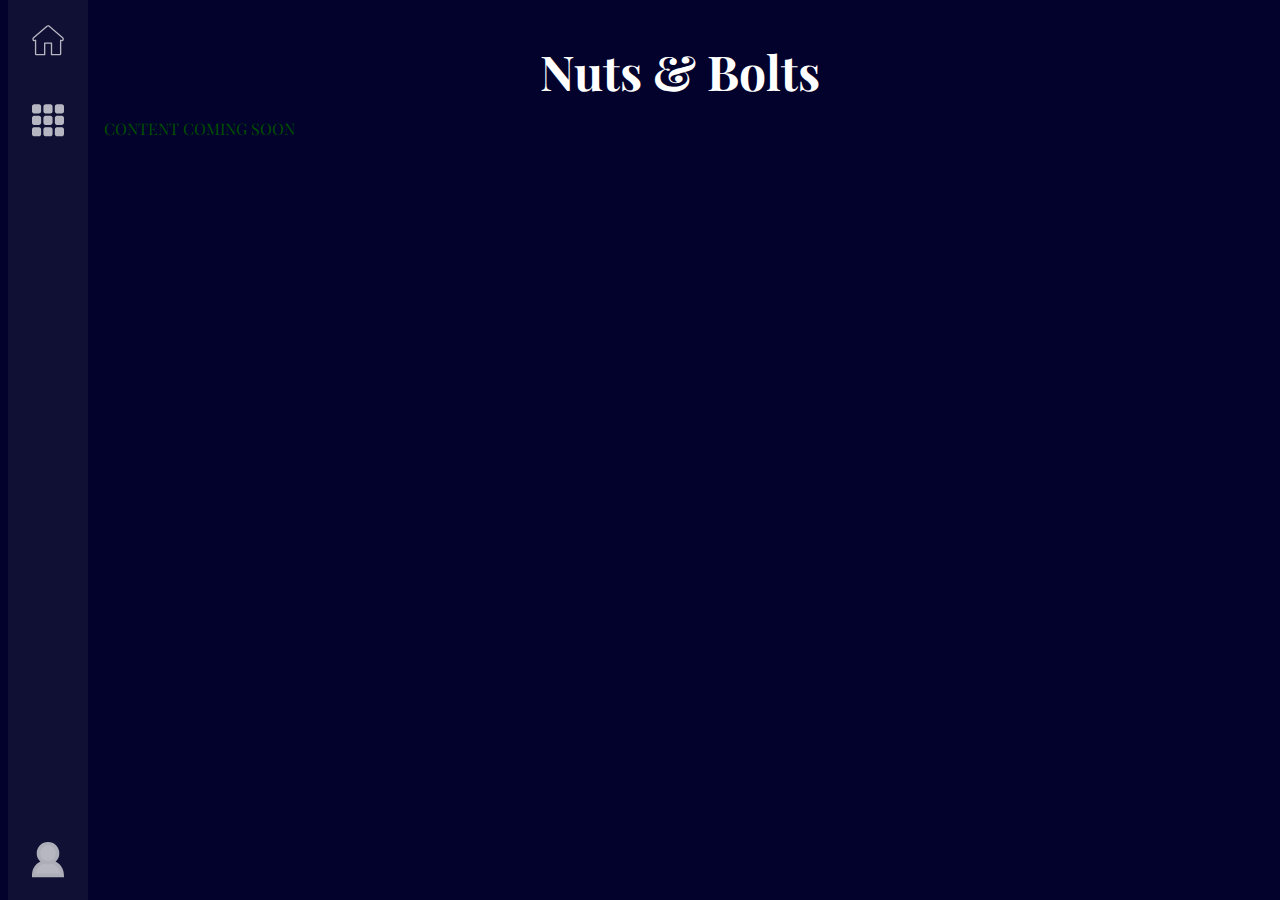
==== index.html @ f2d445ae "V1.0.0" ====
<!DOCTYPE html>

<html>
	<head>
		<title>
			Nuts & Bolts
		</title>

		<meta name="viewport" content="width=device-width, initial-scale=1">

		<link rel="stylesheet" type="text/css" href="style.css">

		<link href="https://fonts.googleapis.com/css2?family=Playfair+Display&display=swap" rel="stylesheet">
	</head>

	<body>
		<nav class="navbar">
			<ul class="navbar-nav">
				<li class="nav-item">
					<a href="index.html" class="nav-link">
						<span class="link-text">Home</span>
						<svg version="1.1" id="home" xmlns="http://www.w3.org/2000/svg" xmlns:xlink="http://www.w3.org/1999/xlink" x="0px" y="0px" width="212px" height="206.25px" viewBox="394.5 418.584 212 206.25" enable-background="new 394.5 418.584 212 206.25" xml:space="preserve">	
						<g fill="rgb(255, 255, 255)">
							<path d="M600.116,503.301l-88.955-77.062c-0.298-0.254-0.656-0.472-1.059-0.639c-5.693-4.32-13.557-4.119-19.049,0.639 l-88.956,77.053c-6.376,5.519-7.181,15.313-1.784,21.839c3.411,4.128,9.069,4.075,13.408,3.2v82.834 c0,6.253,5.02,11.344,11.195,11.344h53.586c2.414,0,4.374-1.96,4.374-4.373v-72.242h36.471v72.242c0,2.413,1.959,4.373,4.372,4.373 h53.587c6.175,0,11.195-5.091,11.195-11.344v-82.834c4.355,0.857,9.996,0.919,13.407-3.2 C607.297,518.606,606.492,508.802,600.116,503.301z M595.166,519.551c-0.9,1.058-5.563,0.48-9.288-1.146 c-1.355-0.595-2.93-0.454-4.146,0.351c-1.233,0.805-1.985,2.187-1.985,3.655v88.746c0,1.435-1.103,2.598-2.449,2.598h-49.214 v-72.242c0-2.414-1.959-4.373-4.373-4.373h-45.217c-2.414,0-4.373,1.959-4.373,4.373v72.242h-49.214 c-1.347,0-2.449-1.163-2.449-2.598V522.41c0-1.478-0.744-2.859-1.985-3.664c-1.233-0.796-2.799-0.919-4.155-0.342 c-3.306,1.461-8.334,2.283-9.279,1.138c-2.388-2.887-2.046-7.207,0.77-9.647l88.956-77.061c2.432-2.099,5.956-2.099,8.388,0 c0.314,0.28,0.674,0.507,1.05,0.674l88.186,76.405C597.213,512.344,597.553,516.664,595.166,519.551L595.166,519.551z"/>
						</g>
						</svg>
					</a>
				</li>

				<li class="nav-item">
					<a href="library.html" class="nav-link">
					  <span class="link-text">Library</span>
					  	<svg version="1.0" xmlns="http://www.w3.org/2000/svg" width="980.000000pt" height="980.000000pt" viewBox="0 0 980.000000 980.000000" preserveAspectRatio="xMidYMid meet">
							
							<g transform="translate(0.000000,980.000000) scale(0.100000,-0.100000)" fill="#ffffff" stroke="none">

								<path d="M555 9784 c-40 -7 -111 -34 -165 -60 -79 -39 -110 -62 -181 -133 -71 -71 -94 -102 -133 -181 -77 -157 -76 -145 -76 -1010 0 -865 -1 -853 76 -1010 39 -79 62 -110 133 -181 72 -72 102 -94 181 -132 160 -78 145 -77 1010 -77 818 0 843 1 965 53 154 65 286 189 359 339 77 158 76 144 76 1008 0 864 1 850 -76 1008 -96 196 -279 337 -491 378 -107 20 -1573 19 -1678 -2z"/>
								<path d="M4055 9784 c-40 -7 -111 -34 -165 -60 -79 -39 -110 -62 -181 -133 -71 -71 -94 -102 -133 -181 -77 -157 -76 -145 -76 -1010 0 -865 -1 -853 76 -1010 39 -79 62 -110 133 -181 72 -72 102 -94 181 -132 160 -78 145 -77 1010 -77 818 0 843 1 965 53 154 65 286 189 359 339 77 158 76 144 76 1008 0 864 1 850 -76 1008 -96 196 -279 337 -491 378 -107 20 -1573 19 -1678 -2z"/>
								<path d="M7555 9784 c-40 -7 -111 -34 -165 -60 -79 -39 -110 -62 -181 -133 -71 -71 -94 -102 -133 -181 -77 -157 -76 -145 -76 -1010 0 -865 -1 -853 76 -1010 39 -79 62 -110 133 -181 72 -72 102 -94 181 -132 160 -78 145 -77 1010 -77 818 0 843 1 965 53 154 65 286 189 359 339 77 158 76 144 76 1008 0 864 1 850 -76 1008 -96 196 -279 337 -491 378 -107 20 -1573 19 -1678 -2z"/>
								<path d="M555 6284 c-40 -7 -111 -34 -165 -60 -79 -39 -110 -62 -181 -133 -71 -71 -94 -102 -133 -181 -77 -157 -76 -145 -76 -1010 0 -865 -1 -853 76 -1010 39 -79 62 -110 133 -181 72 -72 102 -94 181 -132 160 -78 145 -77 1010 -77 818 0 843 1 965 53 154 65 286 189 359 339 77 158 76 144 76 1008 0 864 1 850 -76 1008 -96 196 -279 337 -491 378 -107 20 -1573 19 -1678 -2z"/>								
								<path d="M4055 6284 c-40 -7 -111 -34 -165 -60 -79 -39 -110 -62 -181 -133 -71 -71 -94 -102 -133 -181 -77 -157 -76 -145 -76 -1010 0 -865 -1 -853 76 -1010 39 -79 62 -110 133 -181 72 -72 102 -94 181 -132 160 -78 145 -77 1010 -77 818 0 843 1 965 53 154 65 286 189 359 339 77 158 76 144 76 1008 0 864 1 850 -76 1008 -96 196 -279 337 -491 378 -107 20 -1573 19 -1678 -2z"/>
								<path d="M7555 6284 c-40 -7 -111 -34 -165 -60 -79 -39 -110 -62 -181 -133 -71 -71 -94 -102 -133 -181 -77 -157 -76 -145 -76 -1010 0 -865 -1 -853 76 -1010 39 -79 62 -110 133 -181 72 -72 102 -94 181 -132 160 -78 145 -77 1010 -77 818 0 843 1 965 53 154 65 286 189 359 339 77 158 76 144 76 1008 0 864 1 850 -76 1008 -96 196 -279 337 -491 378 -107 20 -1573 19 -1678 -2z"/>
								<path d="M555 2784 c-40 -7 -111 -34 -165 -60 -79 -39 -110 -62 -181 -133 -71 -71 -94 -102 -133 -181 -77 -157 -76 -145 -76 -1010 0 -865 -1 -853 76 -1010 39 -79 62 -110 133 -181 72 -72 102 -94 181 -132 160 -78 145 -77 1010 -77 818 0 843 1 965 53 154 65 286 189 359 339 77 158 76 144 76 1008 0 864 1 850 -76 1008 -96 196 -279 337 -491 378 -107 20 -1573 19 -1678 -2z"/>
								<path d="M4055 2784 c-40 -7 -111 -34 -165 -60 -79 -39 -110 -62 -181 -133 -71 -71 -94 -102 -133 -181 -77 -157 -76 -145 -76 -1010 0 -865 -1 -853 76 -1010 39 -79 62 -110 133 -181 72 -72 102 -94 181 -132 160 -78 145 -77 1010 -77 818 0 843 1 965 53 154 65 286 189 359 339 77 158 76 144 76 1008 0 864 1 850 -76 1008 -96 196 -279 337 -491 378 -107 20 -1573 19 -1678 -2z"/>
								<path d="M7555 2784 c-40 -7 -111 -34 -165 -60 -79 -39 -110 -62 -181 -133 -71 -71 -94 -102 -133 -181 -77 -157 -76 -145 -76 -1010 0 -865 -1 -853 76 -1010 39 -79 62 -110 133 -181 72 -72 102 -94 181 -132 160 -78 145 -77 1010 -77 818 0 843 1 965 53 154 65 286 189 359 339 77 158 76 144 76 1008 0 864 1 850 -76 1008 -96 196 -279 337 -491 378 -107 20 -1573 19 -1678 -2z"/>
							</g>
						</svg>
					</a>
				</li>

				<li class="nav-item">
					<a href="about.html" class="nav-link">
					  <span class="link-text">About</span>
					  	<svg xmlns:inkscape="http://www.inkscape.org/namespaces/inkscape" xmlns:rdf="http://www.w3.org/1999/02/22-rdf-syntax-ns#" xmlns="http://www.w3.org/2000/svg" xmlns:xlink="http://www.w3.org/1999/xlink" xmlns:ns1="http://sozi.baierouge.fr" xmlns:cc="http://creativecommons.org/ns#" xmlns:dc="http://purl.org/dc/elements/1.1/" xmlns:sodipodi="http://sodipodi.sourceforge.net/DTD/sodipodi-0.dtd" id="svg3437" sodipodi:docname="avatar.svg" viewBox="0 0 549.62 605.05" version="1.1" inkscape:version="0.48.4 r9939">
  							<sodipodi:namedview id="base" bordercolor="#666666" inkscape:pageshadow="2" inkscape:window-y="25" fit-margin-left="0" pagecolor="#ffffff" fit-margin-top="0" inkscape:window-maximized="0" inkscape:zoom="0.74228792" inkscape:window-x="0" inkscape:window-height="991" showgrid="false" borderopacity="1.0" inkscape:current-layer="layer1" inkscape:cx="297.14286" inkscape:cy="220.23377" fit-margin-right="0" fit-margin-bottom="0" inkscape:window-width="1898" inkscape:pageopacity="0.0" inkscape:document-units="px"/>
								<g id="layer1" inkscape:label="Layer 1" inkscape:groupmode="layer" transform="translate(-91.414 -149.93)">
							    	<g id="g3199" style="stroke:#ffffff" transform="matrix(11.705 0 0 11.705 -1944.4 1569.9)">
      									<path id="path4693" style="stroke:#f2f2f2;stroke-width:1.3707;fill:#ffffff" transform="matrix(3.8528 0 0 -3.8528 -3551.4 48.489)" d="m978.4 31.352c0 2.9887-2.4228 5.4115-5.4115 5.4115s-5.4115-2.4228-5.4115-5.4115h5.4115z" />
							    		<path id="path4695" style="stroke:#f2f2f2;stroke-width:2.05;fill:#ffffff" transform="matrix(2.5762 0 0 2.5762 -2309.2 -185.48)" d="m978.4 31.352c0 2.9887-2.4228 5.4115-5.4115 5.4115s-5.4115-2.4228-5.4115-5.4115 2.4228-5.4115 5.4115-5.4115 5.4115 2.4228 5.4115 5.4115z" />
    								</g>
								</g>
						</svg>
					</a>
				</li>
			</ul>
		</nav>

		<main>
			<h1 class="glow">
				Nuts & Bolts
			</h1>
			
			<font color="rgb(255, 255, 255)">
				CONTENT COMING SOON
			</font>
		</main>
	</body>
</html>
---- style.css ----
:root {
	font-size: 16px;
	font-family: 'Playfair Display';
	background-color: #02022c;
	margin: 0;
	padding: 0;
	--transition-speed: 600ms;
  }

body::-webkit-scrollbar {
	width: 0.25rem;
  }
  
body::-webkit-scrollbar-track {
	background: #1e1e24;
  }
  
body::-webkit-scrollbar-thumb {
	background: #6649b8;
  }

main {
	margin-left: 5rem;
	padding: 1rem;
  }
  
.navbar {
	position: fixed;
	background-color: rgb(16, 16, 53); 
	width: 5rem;
	height: 100vh;
	transition: width 600ms ease;
  }
  
.navbar-nav {
	list-style: none;
	padding: 0;
	margin: 0;
	display: flex;
	flex-direction: column;
	align-items: center;
	height: 100%;
  }
  
.nav-item {
	width: 100%;
  }
  
.nav-item:last-child {
	margin-top: auto;
  }
  
.navbar:hover {
	width: 16rem;
	align-items: flex-end;
  }

.nav-link {
	display: flex;
	align-items: center;
	height: 5rem;
	color: #adadad;
	text-decoration: none;
	filter: grayscale(100%) opacity(0.7);
	transition: var(--transition-speed);
  }
  
.nav-link:hover {
	filter: grayscale(20%) opacity(20);
	background: rgb(30, 30, 100);
	color: rgb(197, 197, 197);
  }
  
.link-text {
	display: none;
	margin-left: 1rem;
	position: sticky;
	transition: ease;
  }
  
.nav-link svg {
	width: 2rem;
	min-width: 2rem;
	margin: 0 1.5rem;
  }
  
.fa-primary {
	color: #ff7eee;
  }
  
.fa-secondary {
	color: #df49a6;
  }
  
.fa-primary,
.fa-secondary {
	transition: ease;
  }

.logo {
	font-weight: bold;
	text-transform: uppercase;
	margin-bottom: 1rem;
	text-align: center;
	color: rgb(255, 255, 255);
	background: var(--bg-secondary);
	font-size: 1.5rem;
	text-transform: uppercase;
	letter-spacing: 0.3ch;
	width: 100%;
  }
  
.logo svg {
	transform: rotate(360deg);
	transition: ease;
  }
  
.logo-text
  {
	display: inline;
	position: absolute;
	left: -999px;
	transition: ease;
  }
  
.navbar:hover .logo svg {
	transform: rotate(-180deg);
  }

@media only screen and (max-width: 600px) {

	.navbar {
	  bottom: 0;
	  width: 100vw;
	  height: 5rem;
	}
  
.logo {
	  display: none;
	}
  
.navbar-nav {
	  flex-direction: row;
	}
  
.nav-link {
	  justify-content: center;
	}
  
main {
	  margin: 0;
	}
  }
  
@media only screen and (min-width: 600px) {

	.navbar {
	  top: 0;
	  width: 5rem;
	  height: 100vh;
	}
  
  
.navbar:hover .link-text {
	  display: inline;
	}
  
.navbar:hover .logo svg
	{
	  margin-left: 11rem;
	}
  
.navbar:hover .logo-text
	{
	  left: 0px;
	}
}

.glow {
	font-size: 48px;
	color: #fff;
	margin: 15px 15px;
	text-align: center;
	-webkit-animation: glow 1s ease-in-out infinite alternate;
	-moz-animation: glow 1s ease-in-out infinite alternate;
	animation: glow 1s ease-in-out infinite alternate;
  }
  
@keyframes glow {
	from {
	  text-shadow: 0 0 10px rgb(197, 197, 197), 0 0 20px #fff, 0 0 30px #04a3ca, 0 0 40px #04a3ca, 0 0 50px #04a3ca, 0 0 60px #04a3ca, 0 0 70px #04a3ca;
	}
	
	to {
	  text-shadow: 0 0 20px rgb(197, 197, 197), 0 0 30px #1433bd, 0 0 40px #1433bd, 0 0 50px #1433bd, 0 0 60px #1433bd, 0 0 70px #1433bd, 0 0 80px #1433bd;
	}
  }

.photo-grid {
	display: grid;
	gap: 1rem;
  
	grid-template-columns: repeat(auto-fit, minmax(240px, 1fr));
	grid-auto-rows: 240px;
  }
  
  /* Medium screens */
@media screen and (min-width: 600px) {
	.card-tall {
	  grid-row: span 2 / auto;
	  width: 25%;
	  height: 25%;
	}
  
	.card-wide {
	  grid-column: span 2 / auto;
	  width: 25%;
	  height: 25%;
	}
  }
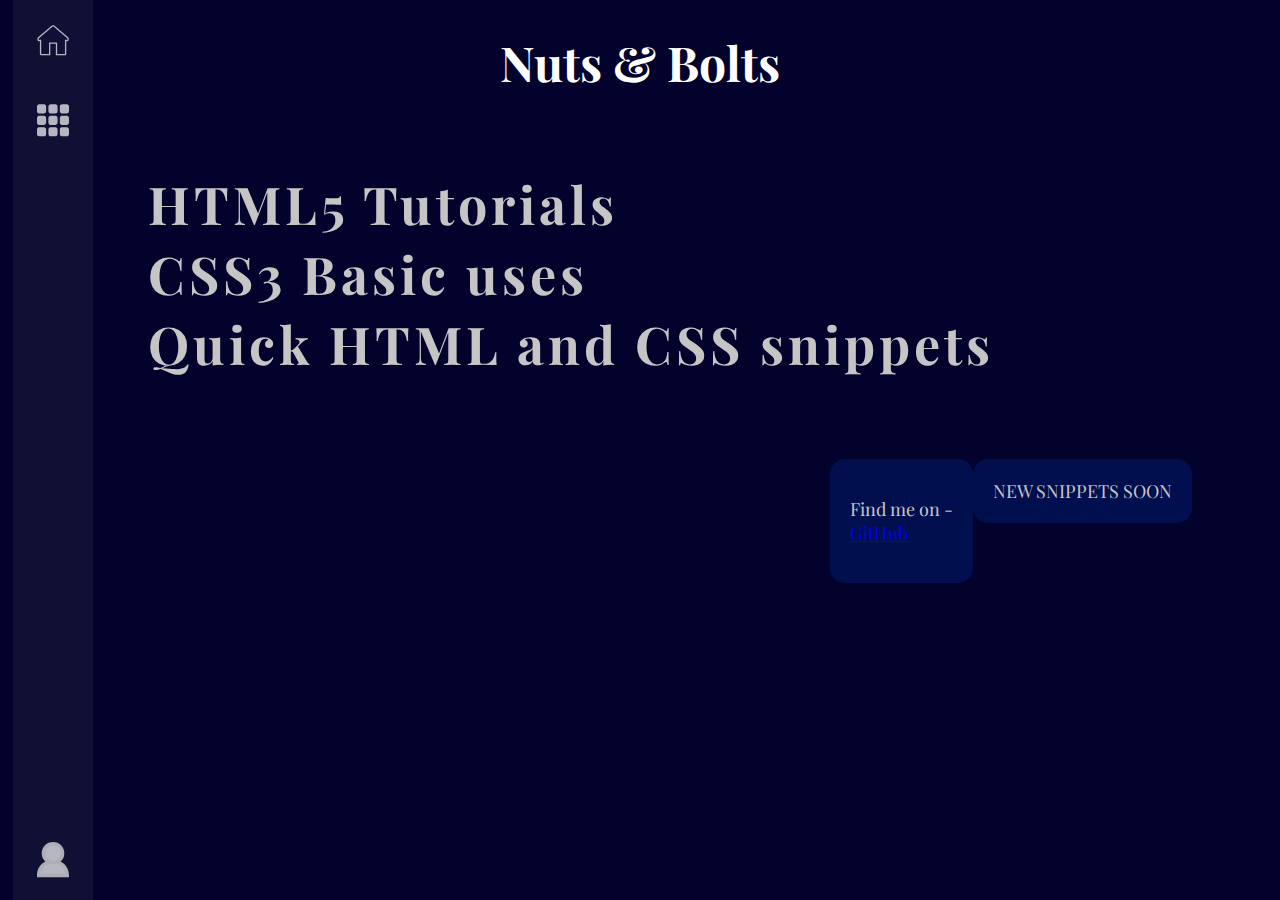
==== commit dffc211e: "V1.1.1" ====
--- a/index.html
+++ b/index.html
@@ -69,10 +69,33 @@
 			<h1 class="glow">
 				Nuts & Bolts
 			</h1>
+
+			<section>
+				HTML5 Tutorials
+
+				<br>
+				CSS3 Basic uses
+
+				<br>
+				Quick HTML and CSS snippets
+			</section>
 			
-			<font color="rgb(255, 255, 255)">
-				CONTENT COMING SOON
-			</font>
+			<aside>
+				NEW SNIPPETS SOON
+			</aside>
+
+			<aside>
+				<p>
+					Find me on -
+
+					<br>
+					<a href="https://github.com/AnimishY">
+						GitHub
+					</a>
+				</p>
+
+				
+			</aside>
 		</main>
 	</body>
 </html>--- a/style.css
+++ b/style.css
@@ -2,8 +2,8 @@
 	font-size: 16px;
 	font-family: 'Playfair Display';
 	background-color: #02022c;
-	margin: 0;
-	padding: 0;
+	margin-top: 10px;
+	padding: 5px;
 	--transition-speed: 600ms;
   }
 
@@ -20,16 +20,21 @@
   }
 
 main {
-	margin-left: 5rem;
-	padding: 1rem;
+	margin: 15px 75px;
+	font-size: large;
+	color: rgb(197, 197, 197);
   }
   
 .navbar {
-	position: fixed;
+	position: absolute;
+	margin-left: 0px;
+	margin-top: 0px;
 	background-color: rgb(16, 16, 53); 
 	width: 5rem;
 	height: 100vh;
 	transition: width 600ms ease;
+	justify-content: center;
+	align-items: center;
   }
   
 .navbar-nav {
@@ -115,8 +120,7 @@
 	transition: ease;
   }
   
-.logo-text
-  {
+.logo-text {
 	display: inline;
 	position: absolute;
 	left: -999px;
@@ -126,55 +130,6 @@
 .navbar:hover .logo svg {
 	transform: rotate(-180deg);
   }
-
-@media only screen and (max-width: 600px) {
-
-	.navbar {
-	  bottom: 0;
-	  width: 100vw;
-	  height: 5rem;
-	}
-  
-.logo {
-	  display: none;
-	}
-  
-.navbar-nav {
-	  flex-direction: row;
-	}
-  
-.nav-link {
-	  justify-content: center;
-	}
-  
-main {
-	  margin: 0;
-	}
-  }
-  
-@media only screen and (min-width: 600px) {
-
-	.navbar {
-	  top: 0;
-	  width: 5rem;
-	  height: 100vh;
-	}
-  
-  
-.navbar:hover .link-text {
-	  display: inline;
-	}
-  
-.navbar:hover .logo svg
-	{
-	  margin-left: 11rem;
-	}
-  
-.navbar:hover .logo-text
-	{
-	  left: 0px;
-	}
-}
 
 .glow {
 	font-size: 48px;
@@ -185,6 +140,104 @@
 	-moz-animation: glow 1s ease-in-out infinite alternate;
 	animation: glow 1s ease-in-out infinite alternate;
   }
+
+
+section{
+	padding: 10px;
+	font-weight: bolder;
+	font-size: 52px;
+	line-height: 70px;
+	letter-spacing: 4px;
+}
+
+aside{
+	margin-top: 50px;
+	border-radius: 15px;
+	border-width: 20px;
+	border-style: ;
+	border-color: rgb(255, 255, 255);
+	background-color: #010f4e;
+}
+
+.photo-grid {
+	display: grid;
+	gap: 1rem;
+  
+	grid-template-columns: repeat(auto-fit, minmax(240px, 1fr));
+	grid-auto-rows: 240px;
+  }
+
+@media only screen and (max-width: 600px) {
+
+	.navbar {
+	  bottom: 0;
+	  width: 100vw;
+	  height: 5rem;
+	}
+  
+.logo {
+	  display: none;
+	}
+  
+.navbar-nav {
+	  flex-direction: row;
+	}
+  
+.nav-link {
+	  justify-content: center;
+	}
+  }
+
+  
+@media only screen and (min-width: 600px) {
+
+	.navbar {
+	  top: 0;
+	  width: 5rem;
+	  height: 100vh;
+	}
+
+	section{
+		float: left;
+		margin: 50px;
+	}
+	
+	aside{
+		float: right;
+		width: auto;
+		margin-top: 20px;
+		border-radius: 15px;
+		border: 10px;
+		border-color: rgb(3, 0, 167);
+		background-color: #010f4e;
+		padding: 20px 20px;
+	}
+  
+  
+	.navbar:hover .link-text {
+	  display: inline;
+		}
+  
+	.navbar:hover .logo svg {
+		margin-left: 11rem;
+	}
+  
+	.navbar:hover .logo-text {
+		left: 0px;
+	}
+
+	.card-tall {
+		grid-row: span 2 / auto;
+		width: 25%;
+		height: 25%;
+	  }
+	
+	  .card-wide {
+		grid-column: span 2 / auto;
+		width: 25%;
+		height: 25%;
+	  }
+}
   
 @keyframes glow {
 	from {
@@ -196,25 +249,3 @@
 	}
   }
 
-.photo-grid {
-	display: grid;
-	gap: 1rem;
-  
-	grid-template-columns: repeat(auto-fit, minmax(240px, 1fr));
-	grid-auto-rows: 240px;
-  }
-  
-  /* Medium screens */
-@media screen and (min-width: 600px) {
-	.card-tall {
-	  grid-row: span 2 / auto;
-	  width: 25%;
-	  height: 25%;
-	}
-  
-	.card-wide {
-	  grid-column: span 2 / auto;
-	  width: 25%;
-	  height: 25%;
-	}
-  }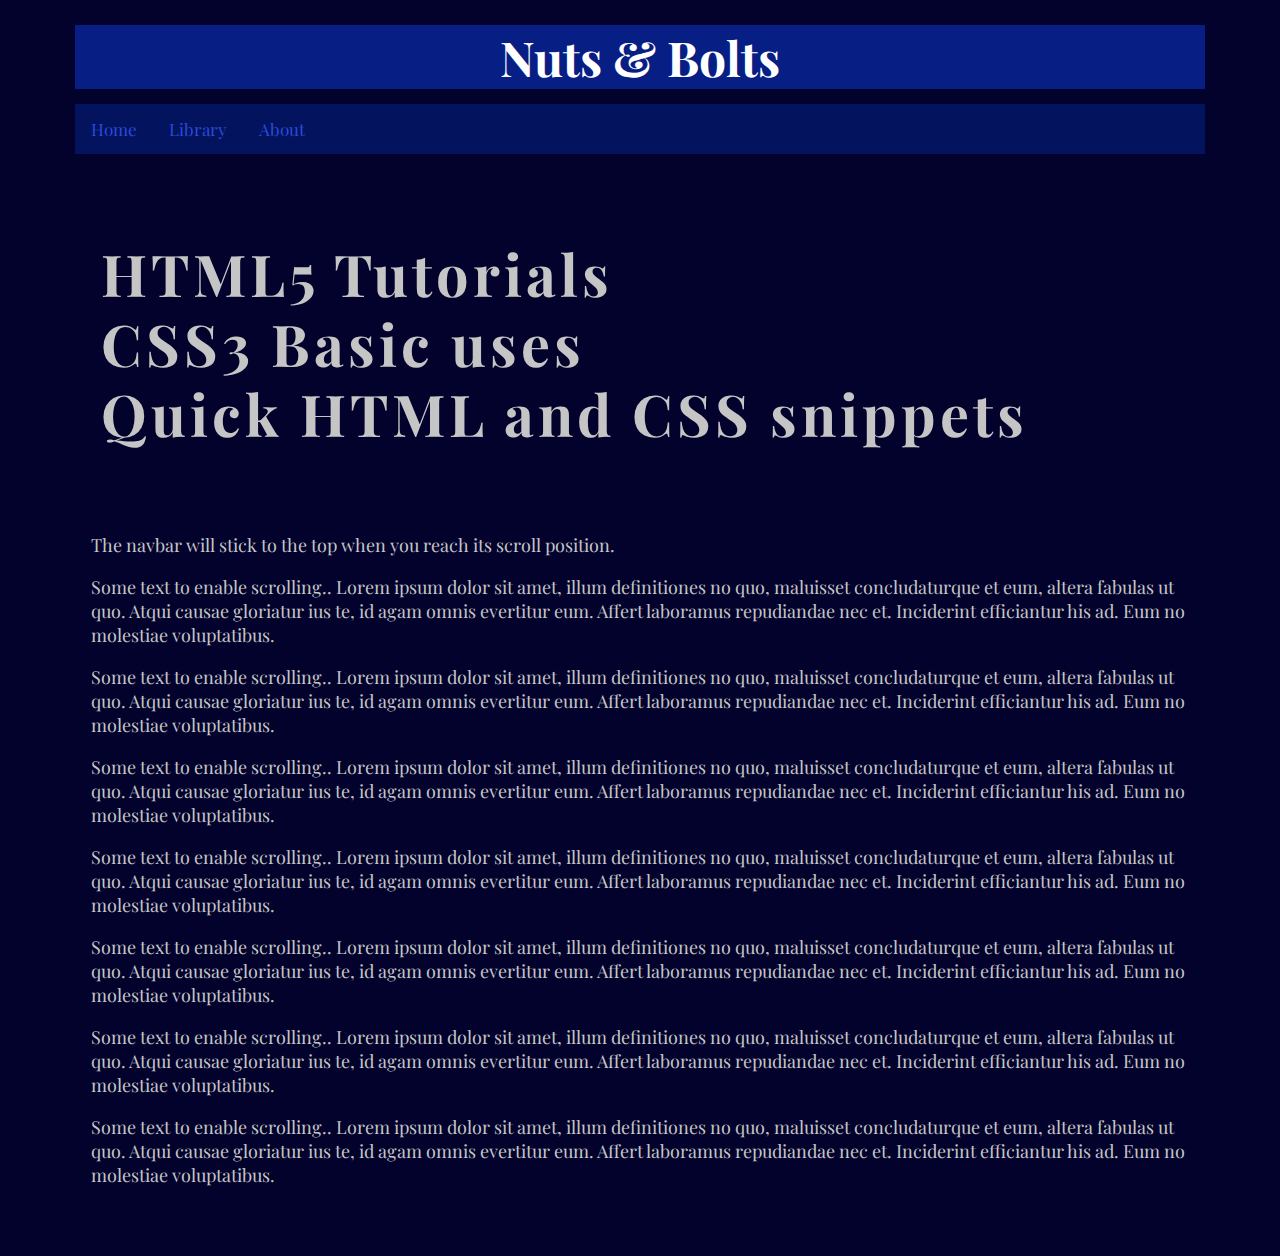
==== commit d264bb22: "v2.0.0" ====
--- a/index.html
+++ b/index.html
@@ -14,88 +14,45 @@
 	</head>
 
 	<body>
-		<nav class="navbar">
-			<ul class="navbar-nav">
-				<li class="nav-item">
-					<a href="index.html" class="nav-link">
-						<span class="link-text">Home</span>
-						<svg version="1.1" id="home" xmlns="http://www.w3.org/2000/svg" xmlns:xlink="http://www.w3.org/1999/xlink" x="0px" y="0px" width="212px" height="206.25px" viewBox="394.5 418.584 212 206.25" enable-background="new 394.5 418.584 212 206.25" xml:space="preserve">	
-						<g fill="rgb(255, 255, 255)">
-							<path d="M600.116,503.301l-88.955-77.062c-0.298-0.254-0.656-0.472-1.059-0.639c-5.693-4.32-13.557-4.119-19.049,0.639 l-88.956,77.053c-6.376,5.519-7.181,15.313-1.784,21.839c3.411,4.128,9.069,4.075,13.408,3.2v82.834 c0,6.253,5.02,11.344,11.195,11.344h53.586c2.414,0,4.374-1.96,4.374-4.373v-72.242h36.471v72.242c0,2.413,1.959,4.373,4.372,4.373 h53.587c6.175,0,11.195-5.091,11.195-11.344v-82.834c4.355,0.857,9.996,0.919,13.407-3.2 C607.297,518.606,606.492,508.802,600.116,503.301z M595.166,519.551c-0.9,1.058-5.563,0.48-9.288-1.146 c-1.355-0.595-2.93-0.454-4.146,0.351c-1.233,0.805-1.985,2.187-1.985,3.655v88.746c0,1.435-1.103,2.598-2.449,2.598h-49.214 v-72.242c0-2.414-1.959-4.373-4.373-4.373h-45.217c-2.414,0-4.373,1.959-4.373,4.373v72.242h-49.214 c-1.347,0-2.449-1.163-2.449-2.598V522.41c0-1.478-0.744-2.859-1.985-3.664c-1.233-0.796-2.799-0.919-4.155-0.342 c-3.306,1.461-8.334,2.283-9.279,1.138c-2.388-2.887-2.046-7.207,0.77-9.647l88.956-77.061c2.432-2.099,5.956-2.099,8.388,0 c0.314,0.28,0.674,0.507,1.05,0.674l88.186,76.405C597.213,512.344,597.553,516.664,595.166,519.551L595.166,519.551z"/>
-						</g>
-						</svg>
-					</a>
-				</li>
+		<main>
+			<div class="header">
+				<h1 class="glow">
+					Nuts & Bolts
+				</h1>
+			</div>
 
-				<li class="nav-item">
-					<a href="library.html" class="nav-link">
-					  <span class="link-text">Library</span>
-					  	<svg version="1.0" xmlns="http://www.w3.org/2000/svg" width="980.000000pt" height="980.000000pt" viewBox="0 0 980.000000 980.000000" preserveAspectRatio="xMidYMid meet">
-							
-							<g transform="translate(0.000000,980.000000) scale(0.100000,-0.100000)" fill="#ffffff" stroke="none">
+			<div id="navbar">
+				<a class="active" href="index.html">Home</a>
+				<a href="library.html">Library</a>
+				<a href="about.html">About</a>
+			</div>
 
-								<path d="M555 9784 c-40 -7 -111 -34 -165 -60 -79 -39 -110 -62 -181 -133 -71 -71 -94 -102 -133 -181 -77 -157 -76 -145 -76 -1010 0 -865 -1 -853 76 -1010 39 -79 62 -110 133 -181 72 -72 102 -94 181 -132 160 -78 145 -77 1010 -77 818 0 843 1 965 53 154 65 286 189 359 339 77 158 76 144 76 1008 0 864 1 850 -76 1008 -96 196 -279 337 -491 378 -107 20 -1573 19 -1678 -2z"/>
-								<path d="M4055 9784 c-40 -7 -111 -34 -165 -60 -79 -39 -110 -62 -181 -133 -71 -71 -94 -102 -133 -181 -77 -157 -76 -145 -76 -1010 0 -865 -1 -853 76 -1010 39 -79 62 -110 133 -181 72 -72 102 -94 181 -132 160 -78 145 -77 1010 -77 818 0 843 1 965 53 154 65 286 189 359 339 77 158 76 144 76 1008 0 864 1 850 -76 1008 -96 196 -279 337 -491 378 -107 20 -1573 19 -1678 -2z"/>
-								<path d="M7555 9784 c-40 -7 -111 -34 -165 -60 -79 -39 -110 -62 -181 -133 -71 -71 -94 -102 -133 -181 -77 -157 -76 -145 -76 -1010 0 -865 -1 -853 76 -1010 39 -79 62 -110 133 -181 72 -72 102 -94 181 -132 160 -78 145 -77 1010 -77 818 0 843 1 965 53 154 65 286 189 359 339 77 158 76 144 76 1008 0 864 1 850 -76 1008 -96 196 -279 337 -491 378 -107 20 -1573 19 -1678 -2z"/>
-								<path d="M555 6284 c-40 -7 -111 -34 -165 -60 -79 -39 -110 -62 -181 -133 -71 -71 -94 -102 -133 -181 -77 -157 -76 -145 -76 -1010 0 -865 -1 -853 76 -1010 39 -79 62 -110 133 -181 72 -72 102 -94 181 -132 160 -78 145 -77 1010 -77 818 0 843 1 965 53 154 65 286 189 359 339 77 158 76 144 76 1008 0 864 1 850 -76 1008 -96 196 -279 337 -491 378 -107 20 -1573 19 -1678 -2z"/>								
-								<path d="M4055 6284 c-40 -7 -111 -34 -165 -60 -79 -39 -110 -62 -181 -133 -71 -71 -94 -102 -133 -181 -77 -157 -76 -145 -76 -1010 0 -865 -1 -853 76 -1010 39 -79 62 -110 133 -181 72 -72 102 -94 181 -132 160 -78 145 -77 1010 -77 818 0 843 1 965 53 154 65 286 189 359 339 77 158 76 144 76 1008 0 864 1 850 -76 1008 -96 196 -279 337 -491 378 -107 20 -1573 19 -1678 -2z"/>
-								<path d="M7555 6284 c-40 -7 -111 -34 -165 -60 -79 -39 -110 -62 -181 -133 -71 -71 -94 -102 -133 -181 -77 -157 -76 -145 -76 -1010 0 -865 -1 -853 76 -1010 39 -79 62 -110 133 -181 72 -72 102 -94 181 -132 160 -78 145 -77 1010 -77 818 0 843 1 965 53 154 65 286 189 359 339 77 158 76 144 76 1008 0 864 1 850 -76 1008 -96 196 -279 337 -491 378 -107 20 -1573 19 -1678 -2z"/>
-								<path d="M555 2784 c-40 -7 -111 -34 -165 -60 -79 -39 -110 -62 -181 -133 -71 -71 -94 -102 -133 -181 -77 -157 -76 -145 -76 -1010 0 -865 -1 -853 76 -1010 39 -79 62 -110 133 -181 72 -72 102 -94 181 -132 160 -78 145 -77 1010 -77 818 0 843 1 965 53 154 65 286 189 359 339 77 158 76 144 76 1008 0 864 1 850 -76 1008 -96 196 -279 337 -491 378 -107 20 -1573 19 -1678 -2z"/>
-								<path d="M4055 2784 c-40 -7 -111 -34 -165 -60 -79 -39 -110 -62 -181 -133 -71 -71 -94 -102 -133 -181 -77 -157 -76 -145 -76 -1010 0 -865 -1 -853 76 -1010 39 -79 62 -110 133 -181 72 -72 102 -94 181 -132 160 -78 145 -77 1010 -77 818 0 843 1 965 53 154 65 286 189 359 339 77 158 76 144 76 1008 0 864 1 850 -76 1008 -96 196 -279 337 -491 378 -107 20 -1573 19 -1678 -2z"/>
-								<path d="M7555 2784 c-40 -7 -111 -34 -165 -60 -79 -39 -110 -62 -181 -133 -71 -71 -94 -102 -133 -181 -77 -157 -76 -145 -76 -1010 0 -865 -1 -853 76 -1010 39 -79 62 -110 133 -181 72 -72 102 -94 181 -132 160 -78 145 -77 1010 -77 818 0 843 1 965 53 154 65 286 189 359 339 77 158 76 144 76 1008 0 864 1 850 -76 1008 -96 196 -279 337 -491 378 -107 20 -1573 19 -1678 -2z"/>
-							</g>
-						</svg>
-					</a>
-				</li>
+			<div class="content">
+				<section>
+					<p style="font-size: 4.5vw;">
+						HTML5 Tutorials
 
-				<li class="nav-item">
-					<a href="about.html" class="nav-link">
-					  <span class="link-text">About</span>
-					  	<svg xmlns:inkscape="http://www.inkscape.org/namespaces/inkscape" xmlns:rdf="http://www.w3.org/1999/02/22-rdf-syntax-ns#" xmlns="http://www.w3.org/2000/svg" xmlns:xlink="http://www.w3.org/1999/xlink" xmlns:ns1="http://sozi.baierouge.fr" xmlns:cc="http://creativecommons.org/ns#" xmlns:dc="http://purl.org/dc/elements/1.1/" xmlns:sodipodi="http://sodipodi.sourceforge.net/DTD/sodipodi-0.dtd" id="svg3437" sodipodi:docname="avatar.svg" viewBox="0 0 549.62 605.05" version="1.1" inkscape:version="0.48.4 r9939">
-  							<sodipodi:namedview id="base" bordercolor="#666666" inkscape:pageshadow="2" inkscape:window-y="25" fit-margin-left="0" pagecolor="#ffffff" fit-margin-top="0" inkscape:window-maximized="0" inkscape:zoom="0.74228792" inkscape:window-x="0" inkscape:window-height="991" showgrid="false" borderopacity="1.0" inkscape:current-layer="layer1" inkscape:cx="297.14286" inkscape:cy="220.23377" fit-margin-right="0" fit-margin-bottom="0" inkscape:window-width="1898" inkscape:pageopacity="0.0" inkscape:document-units="px"/>
-								<g id="layer1" inkscape:label="Layer 1" inkscape:groupmode="layer" transform="translate(-91.414 -149.93)">
-							    	<g id="g3199" style="stroke:#ffffff" transform="matrix(11.705 0 0 11.705 -1944.4 1569.9)">
-      									<path id="path4693" style="stroke:#f2f2f2;stroke-width:1.3707;fill:#ffffff" transform="matrix(3.8528 0 0 -3.8528 -3551.4 48.489)" d="m978.4 31.352c0 2.9887-2.4228 5.4115-5.4115 5.4115s-5.4115-2.4228-5.4115-5.4115h5.4115z" />
-							    		<path id="path4695" style="stroke:#f2f2f2;stroke-width:2.05;fill:#ffffff" transform="matrix(2.5762 0 0 2.5762 -2309.2 -185.48)" d="m978.4 31.352c0 2.9887-2.4228 5.4115-5.4115 5.4115s-5.4115-2.4228-5.4115-5.4115 2.4228-5.4115 5.4115-5.4115 5.4115 2.4228 5.4115 5.4115z" />
-    								</g>
-								</g>
-						</svg>
-					</a>
-				</li>
-			</ul>
-		</nav>
+						<br>
+						CSS3 Basic uses
 
-		<main>
-			<h1 class="glow">
-				Nuts & Bolts
-			</h1>
+						<br>
+						Quick HTML and CSS snippets
+					</p>
+				</section>
+					<p>The navbar will stick to the top when you reach its scroll position.</p>
+  					<p>Some text to enable scrolling.. Lorem ipsum dolor sit amet, illum definitiones no quo, maluisset concludaturque et eum, altera fabulas ut quo. Atqui causae gloriatur ius te, id agam omnis evertitur eum. Affert laboramus repudiandae nec et. Inciderint efficiantur his ad. Eum no molestiae voluptatibus.</p>
+  					<p>Some text to enable scrolling.. Lorem ipsum dolor sit amet, illum definitiones no quo, maluisset concludaturque et eum, altera fabulas ut quo. Atqui causae gloriatur ius te, id agam omnis evertitur eum. Affert laboramus repudiandae nec et. Inciderint efficiantur his ad. Eum no molestiae voluptatibus.</p>
+  					<p>Some text to enable scrolling.. Lorem ipsum dolor sit amet, illum definitiones no quo, maluisset concludaturque et eum, altera fabulas ut quo. Atqui causae gloriatur ius te, id agam omnis evertitur eum. Affert laboramus repudiandae nec et. Inciderint efficiantur his ad. Eum no molestiae voluptatibus.</p>
+  					<p>Some text to enable scrolling.. Lorem ipsum dolor sit amet, illum definitiones no quo, maluisset concludaturque et eum, altera fabulas ut quo. Atqui causae gloriatur ius te, id agam omnis evertitur eum. Affert laboramus repudiandae nec et. Inciderint efficiantur his ad. Eum no molestiae voluptatibus.</p>
+  					<p>Some text to enable scrolling.. Lorem ipsum dolor sit amet, illum definitiones no quo, maluisset concludaturque et eum, altera fabulas ut quo. Atqui causae gloriatur ius te, id agam omnis evertitur eum. Affert laboramus repudiandae nec et. Inciderint efficiantur his ad. Eum no molestiae voluptatibus.</p>
+  					<p>Some text to enable scrolling.. Lorem ipsum dolor sit amet, illum definitiones no quo, maluisset concludaturque et eum, altera fabulas ut quo. Atqui causae gloriatur ius te, id agam omnis evertitur eum. Affert laboramus repudiandae nec et. Inciderint efficiantur his ad. Eum no molestiae voluptatibus.</p>
+  					<p>Some text to enable scrolling.. Lorem ipsum dolor sit amet, illum definitiones no quo, maluisset concludaturque et eum, altera fabulas ut quo. Atqui causae gloriatur ius te, id agam omnis evertitur eum. Affert laboramus repudiandae nec et. Inciderint efficiantur his ad. Eum no molestiae voluptatibus.</p>
+				<section>
+					
+				</section>
+			</div>
 
-			<section>
-				HTML5 Tutorials
-
-				<br>
-				CSS3 Basic uses
-
-				<br>
-				Quick HTML and CSS snippets
-			</section>
-			
-			<aside>
-				NEW SNIPPETS SOON
-			</aside>
-
-			<aside>
-				<p>
-					Find me on -
-
-					<br>
-					<a href="https://github.com/AnimishY">
-						GitHub
-					</a>
-				</p>
-
-				
-			</aside>
+			<script src="myscripts.js"></script>
 		</main>
 	</body>
 </html>--- a/style.css
+++ b/style.css
@@ -3,132 +3,64 @@
 	font-family: 'Playfair Display';
 	background-color: #02022c;
 	margin-top: 10px;
-	padding: 5px;
 	--transition-speed: 600ms;
   }
 
-body::-webkit-scrollbar {
-	width: 0.25rem;
-  }
-  
-body::-webkit-scrollbar-track {
-	background: #1e1e24;
-  }
-  
-body::-webkit-scrollbar-thumb {
-	background: #6649b8;
-  }
+
+body {
+	margin: 0px;
+	font-size: 28px;
+	font-family: 'Playfair Display';
+}
+
+.header {
+	background-color: #071e85;
+	text-align: center;
+}
+
+#navbar {
+	overflow: hidden;
+	background-color: #03135e;
+}
+
+#navbar a {
+	float: left;
+	display: block;
+	color: #294adb;
+	text-align: center;
+	padding: 14px 16px;
+	text-decoration: none;
+	font-size: 17px;
+}
+
+#navbar  a:hover {
+	background-color: #4664e9;
+	color: rgb(255, 255, 255);
+}
+
+navbar a.active {
+	background-color: #045aca;
+	color: rgb(255, 255, 255);
+}
+
+.content {
+	padding: 16px;
+}
+
+.sticky {
+	position: fixed;
+	top: 0px;
+	width: 100%;
+}
+
+.sticky + .content {
+	padding-top: 60px;
+}
 
 main {
 	margin: 15px 75px;
 	font-size: large;
 	color: rgb(197, 197, 197);
-  }
-  
-.navbar {
-	position: absolute;
-	margin-left: 0px;
-	margin-top: 0px;
-	background-color: rgb(16, 16, 53); 
-	width: 5rem;
-	height: 100vh;
-	transition: width 600ms ease;
-	justify-content: center;
-	align-items: center;
-  }
-  
-.navbar-nav {
-	list-style: none;
-	padding: 0;
-	margin: 0;
-	display: flex;
-	flex-direction: column;
-	align-items: center;
-	height: 100%;
-  }
-  
-.nav-item {
-	width: 100%;
-  }
-  
-.nav-item:last-child {
-	margin-top: auto;
-  }
-  
-.navbar:hover {
-	width: 16rem;
-	align-items: flex-end;
-  }
-
-.nav-link {
-	display: flex;
-	align-items: center;
-	height: 5rem;
-	color: #adadad;
-	text-decoration: none;
-	filter: grayscale(100%) opacity(0.7);
-	transition: var(--transition-speed);
-  }
-  
-.nav-link:hover {
-	filter: grayscale(20%) opacity(20);
-	background: rgb(30, 30, 100);
-	color: rgb(197, 197, 197);
-  }
-  
-.link-text {
-	display: none;
-	margin-left: 1rem;
-	position: sticky;
-	transition: ease;
-  }
-  
-.nav-link svg {
-	width: 2rem;
-	min-width: 2rem;
-	margin: 0 1.5rem;
-  }
-  
-.fa-primary {
-	color: #ff7eee;
-  }
-  
-.fa-secondary {
-	color: #df49a6;
-  }
-  
-.fa-primary,
-.fa-secondary {
-	transition: ease;
-  }
-
-.logo {
-	font-weight: bold;
-	text-transform: uppercase;
-	margin-bottom: 1rem;
-	text-align: center;
-	color: rgb(255, 255, 255);
-	background: var(--bg-secondary);
-	font-size: 1.5rem;
-	text-transform: uppercase;
-	letter-spacing: 0.3ch;
-	width: 100%;
-  }
-  
-.logo svg {
-	transform: rotate(360deg);
-	transition: ease;
-  }
-  
-.logo-text {
-	display: inline;
-	position: absolute;
-	left: -999px;
-	transition: ease;
-  }
-  
-.navbar:hover .logo svg {
-	transform: rotate(-180deg);
   }
 
 .glow {
@@ -149,95 +81,6 @@
 	line-height: 70px;
 	letter-spacing: 4px;
 }
-
-aside{
-	margin-top: 50px;
-	border-radius: 15px;
-	border-width: 20px;
-	border-style: ;
-	border-color: rgb(255, 255, 255);
-	background-color: #010f4e;
-}
-
-.photo-grid {
-	display: grid;
-	gap: 1rem;
-  
-	grid-template-columns: repeat(auto-fit, minmax(240px, 1fr));
-	grid-auto-rows: 240px;
-  }
-
-@media only screen and (max-width: 600px) {
-
-	.navbar {
-	  bottom: 0;
-	  width: 100vw;
-	  height: 5rem;
-	}
-  
-.logo {
-	  display: none;
-	}
-  
-.navbar-nav {
-	  flex-direction: row;
-	}
-  
-.nav-link {
-	  justify-content: center;
-	}
-  }
-
-  
-@media only screen and (min-width: 600px) {
-
-	.navbar {
-	  top: 0;
-	  width: 5rem;
-	  height: 100vh;
-	}
-
-	section{
-		float: left;
-		margin: 50px;
-	}
-	
-	aside{
-		float: right;
-		width: auto;
-		margin-top: 20px;
-		border-radius: 15px;
-		border: 10px;
-		border-color: rgb(3, 0, 167);
-		background-color: #010f4e;
-		padding: 20px 20px;
-	}
-  
-  
-	.navbar:hover .link-text {
-	  display: inline;
-		}
-  
-	.navbar:hover .logo svg {
-		margin-left: 11rem;
-	}
-  
-	.navbar:hover .logo-text {
-		left: 0px;
-	}
-
-	.card-tall {
-		grid-row: span 2 / auto;
-		width: 25%;
-		height: 25%;
-	  }
-	
-	  .card-wide {
-		grid-column: span 2 / auto;
-		width: 25%;
-		height: 25%;
-	  }
-}
   
 @keyframes glow {
 	from {
@@ -247,5 +90,4 @@
 	to {
 	  text-shadow: 0 0 20px rgb(197, 197, 197), 0 0 30px #1433bd, 0 0 40px #1433bd, 0 0 50px #1433bd, 0 0 60px #1433bd, 0 0 70px #1433bd, 0 0 80px #1433bd;
 	}
-  }
-
+  }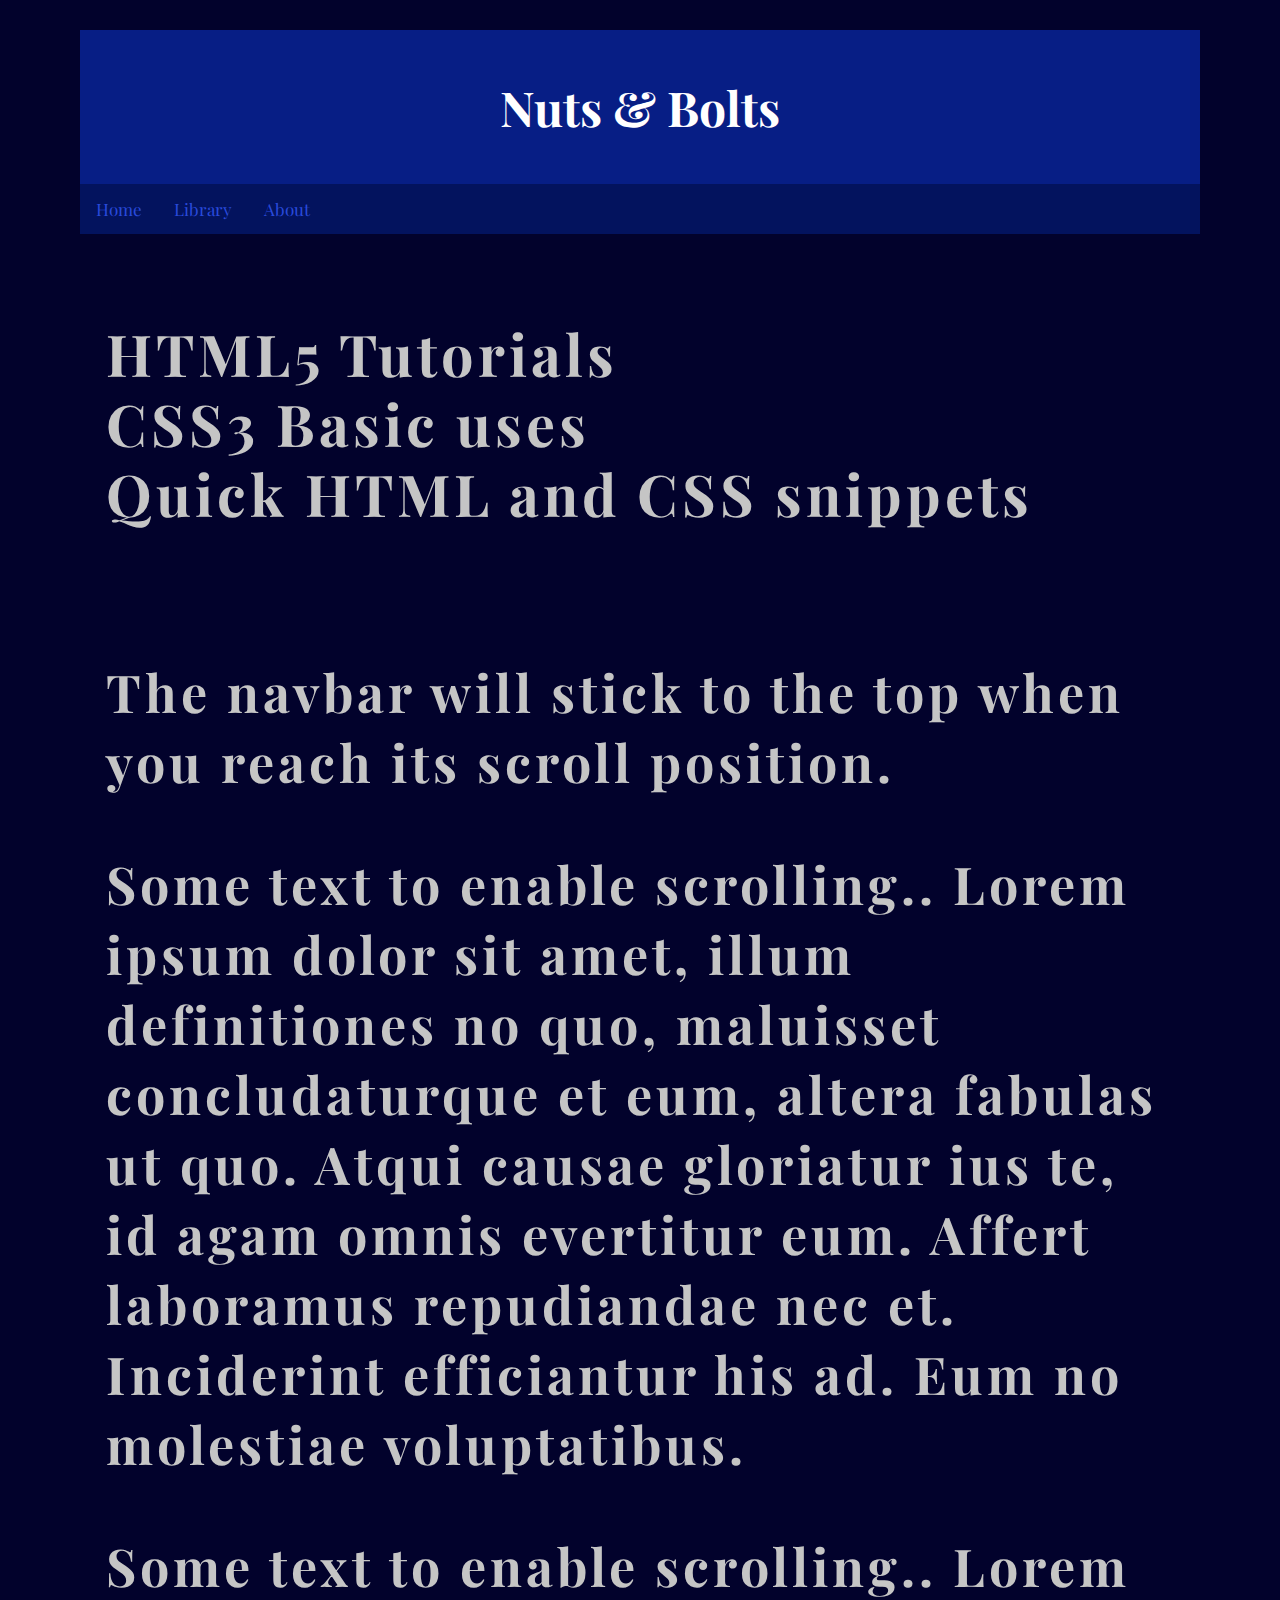
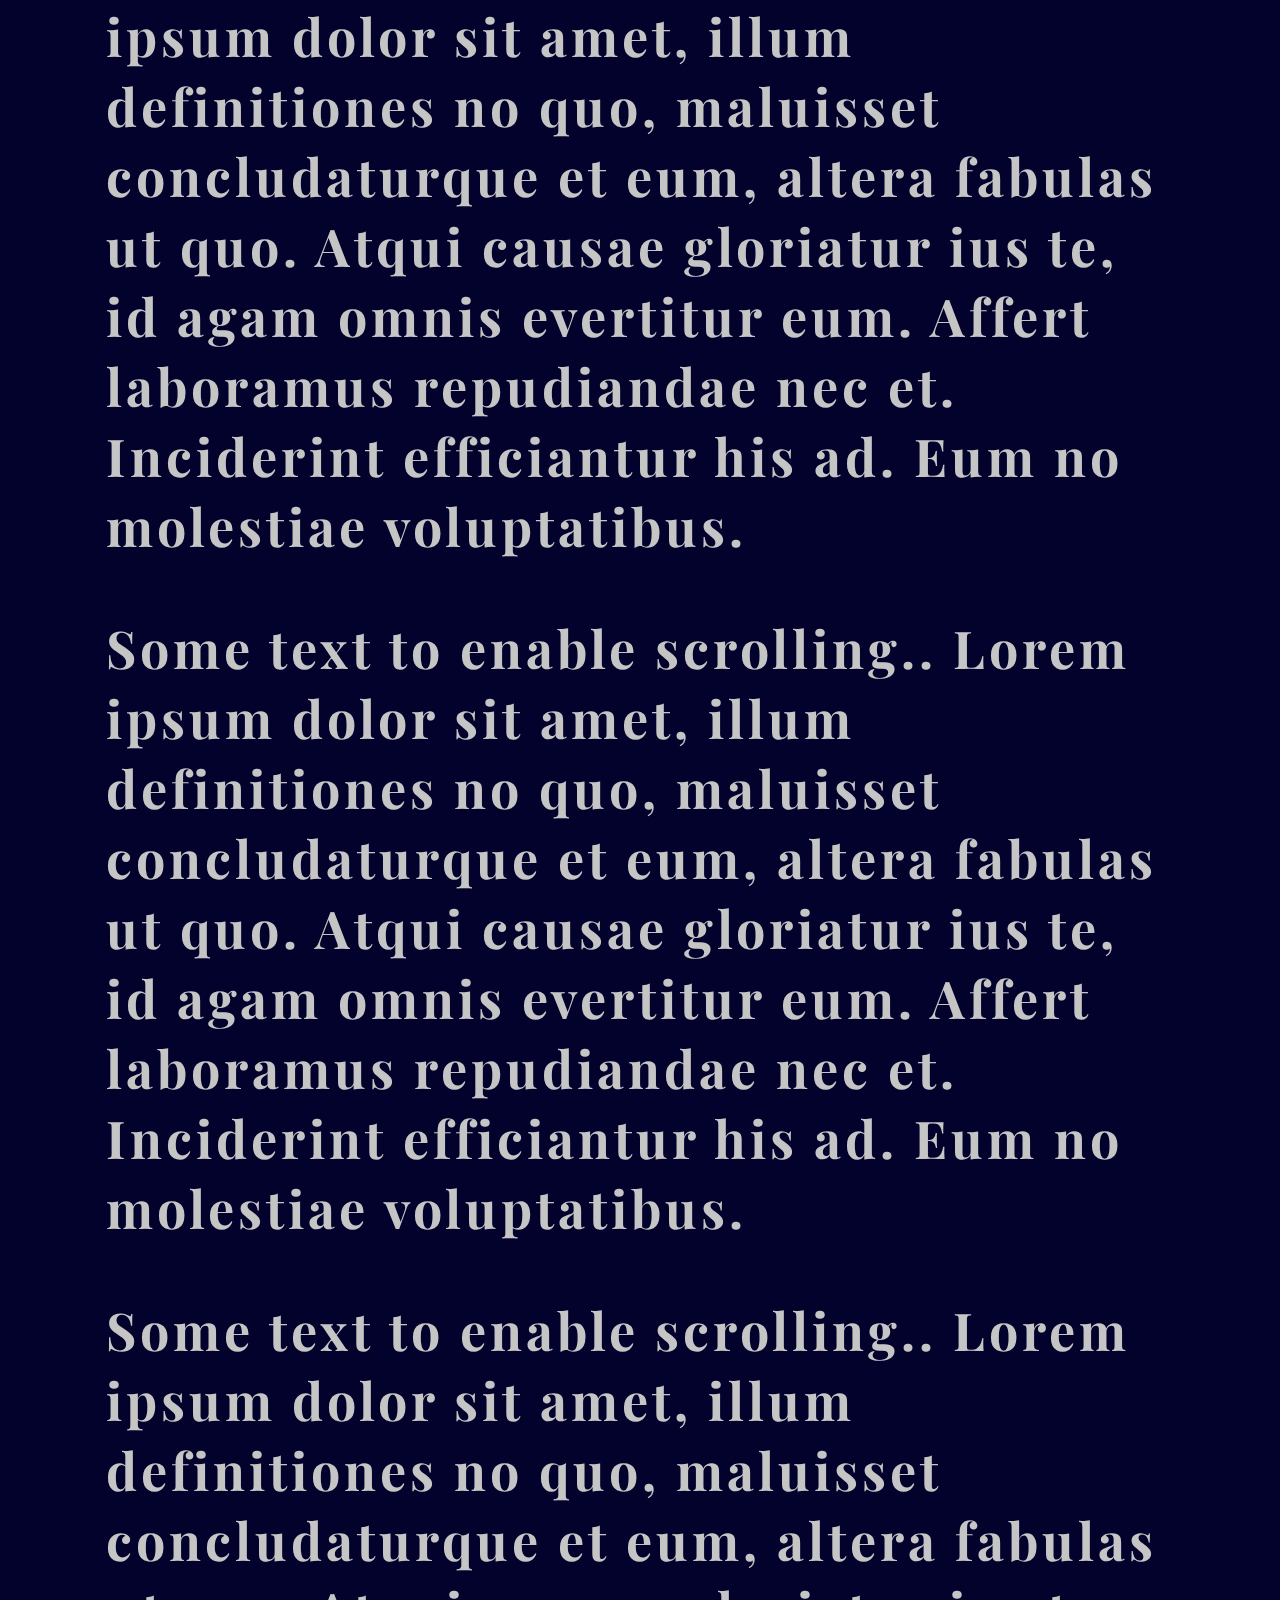
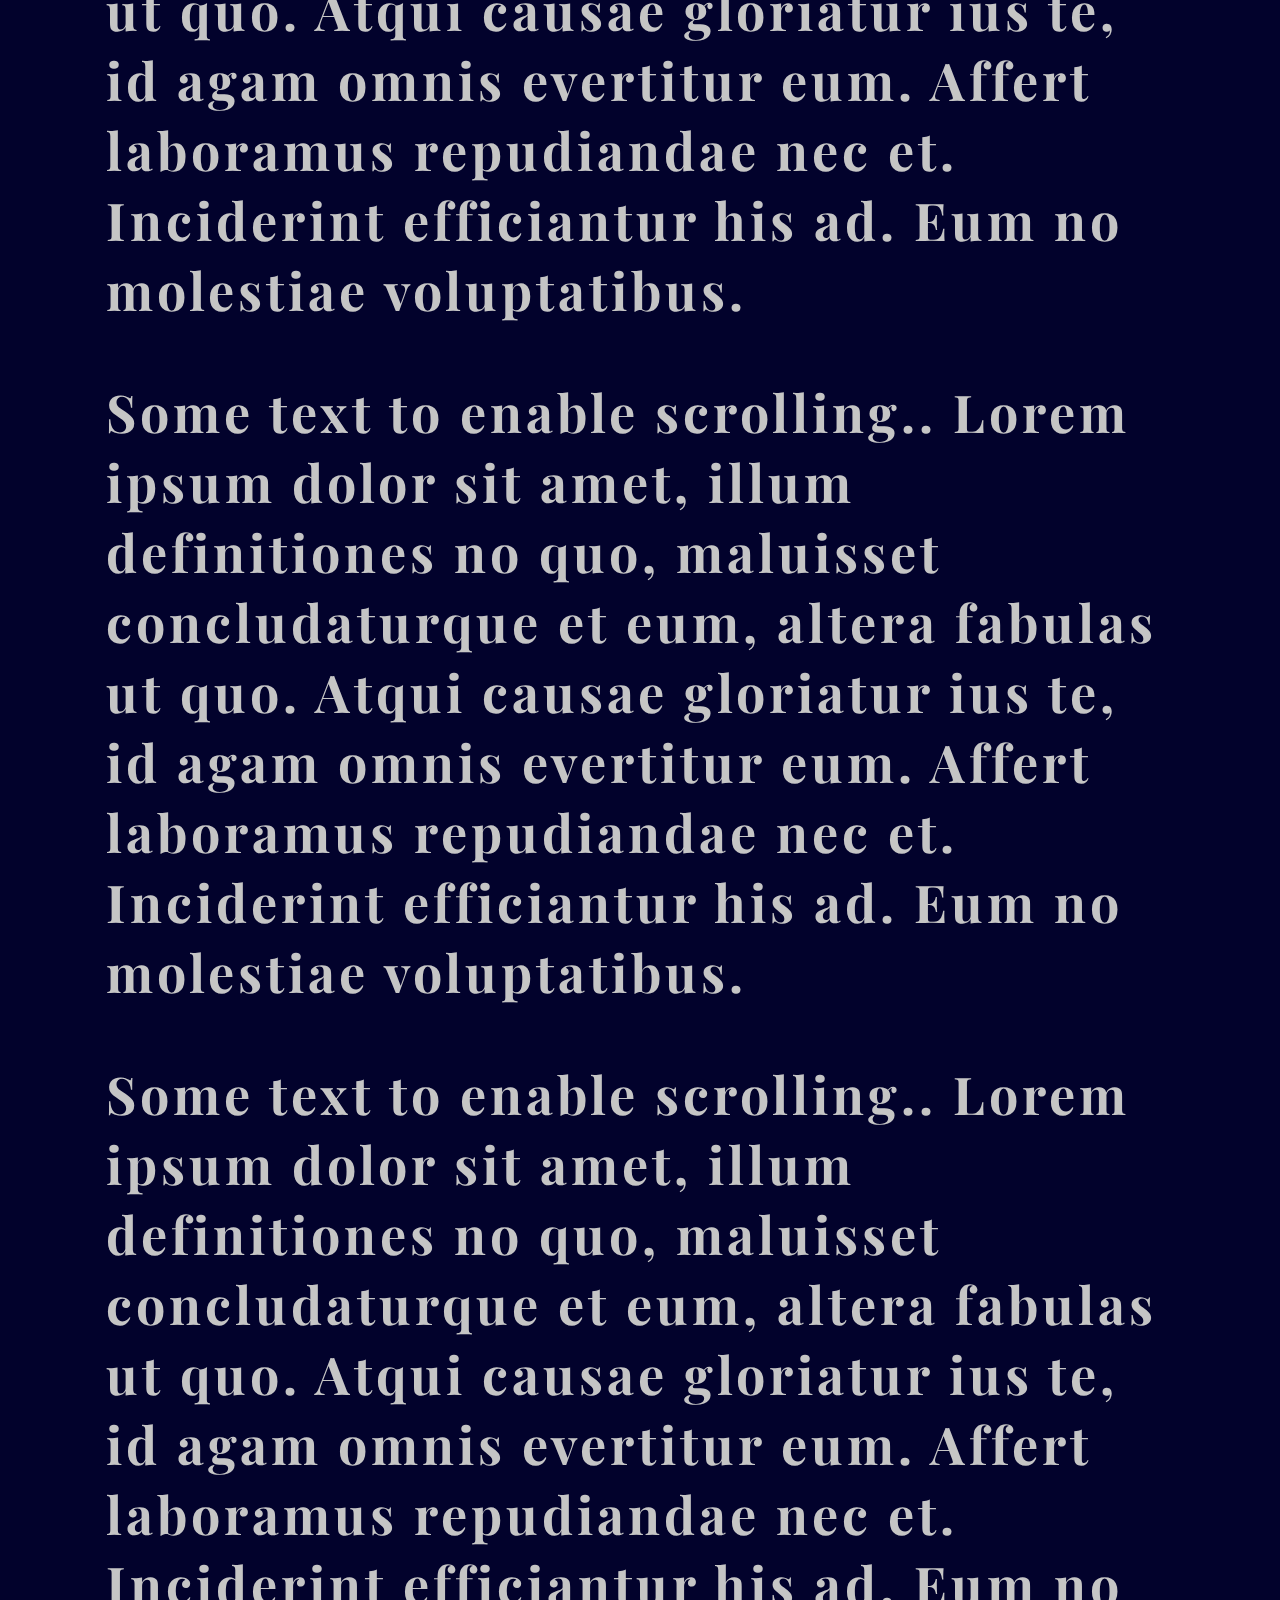
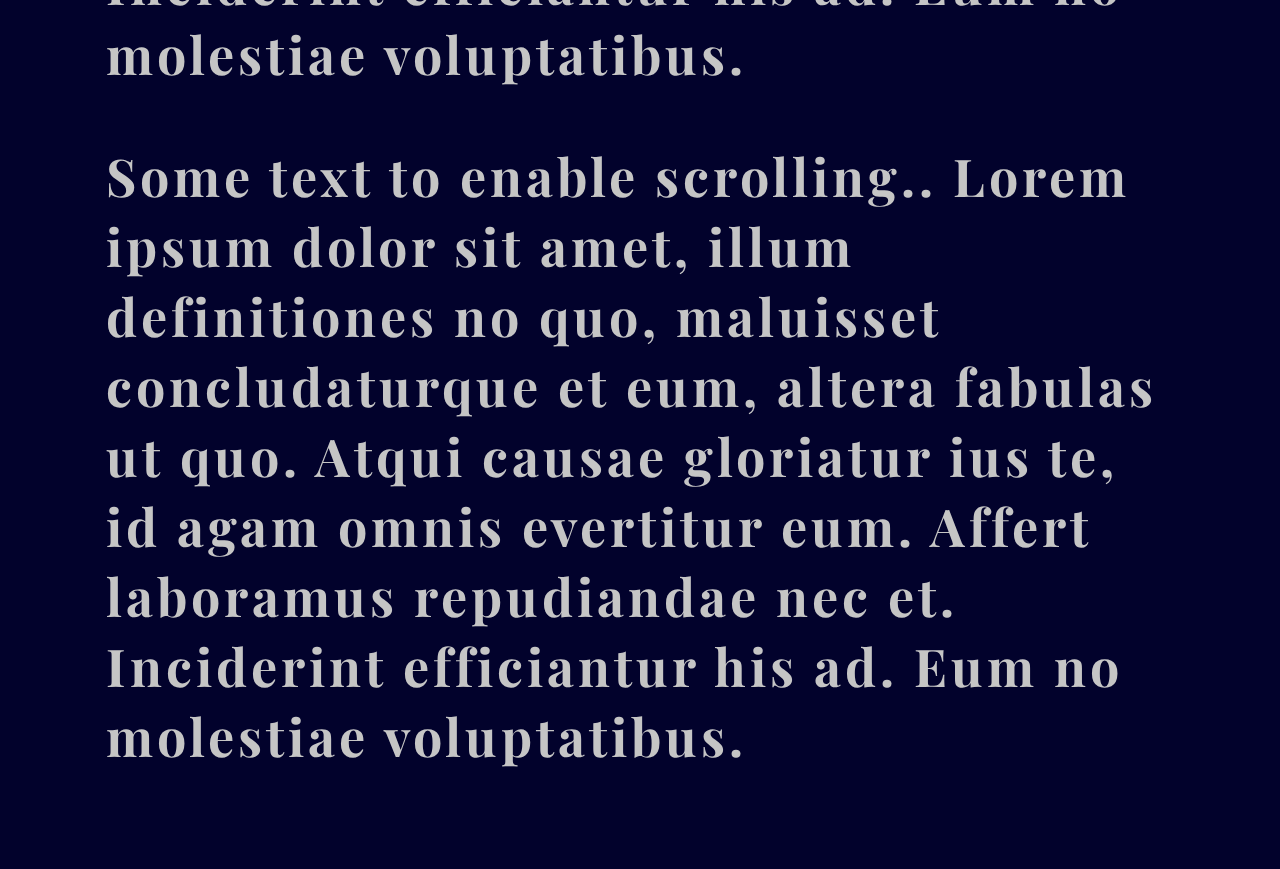
==== commit 898dfac5: "v2.0.1" ====
--- a/index.html
+++ b/index.html
@@ -39,6 +39,8 @@
 						Quick HTML and CSS snippets
 					</p>
 				</section>
+
+				<section>
 					<p>The navbar will stick to the top when you reach its scroll position.</p>
   					<p>Some text to enable scrolling.. Lorem ipsum dolor sit amet, illum definitiones no quo, maluisset concludaturque et eum, altera fabulas ut quo. Atqui causae gloriatur ius te, id agam omnis evertitur eum. Affert laboramus repudiandae nec et. Inciderint efficiantur his ad. Eum no molestiae voluptatibus.</p>
   					<p>Some text to enable scrolling.. Lorem ipsum dolor sit amet, illum definitiones no quo, maluisset concludaturque et eum, altera fabulas ut quo. Atqui causae gloriatur ius te, id agam omnis evertitur eum. Affert laboramus repudiandae nec et. Inciderint efficiantur his ad. Eum no molestiae voluptatibus.</p>
@@ -47,8 +49,6 @@
   					<p>Some text to enable scrolling.. Lorem ipsum dolor sit amet, illum definitiones no quo, maluisset concludaturque et eum, altera fabulas ut quo. Atqui causae gloriatur ius te, id agam omnis evertitur eum. Affert laboramus repudiandae nec et. Inciderint efficiantur his ad. Eum no molestiae voluptatibus.</p>
   					<p>Some text to enable scrolling.. Lorem ipsum dolor sit amet, illum definitiones no quo, maluisset concludaturque et eum, altera fabulas ut quo. Atqui causae gloriatur ius te, id agam omnis evertitur eum. Affert laboramus repudiandae nec et. Inciderint efficiantur his ad. Eum no molestiae voluptatibus.</p>
   					<p>Some text to enable scrolling.. Lorem ipsum dolor sit amet, illum definitiones no quo, maluisset concludaturque et eum, altera fabulas ut quo. Atqui causae gloriatur ius te, id agam omnis evertitur eum. Affert laboramus repudiandae nec et. Inciderint efficiantur his ad. Eum no molestiae voluptatibus.</p>
-				<section>
-					
 				</section>
 			</div>
 
--- a/style.css
+++ b/style.css
@@ -3,6 +3,7 @@
 	font-family: 'Playfair Display';
 	background-color: #02022c;
 	margin-top: 10px;
+	padding: 5px;
 	--transition-speed: 600ms;
   }
 
@@ -15,6 +16,7 @@
 
 .header {
 	background-color: #071e85;
+	padding: 30px;
 	text-align: center;
 }
 
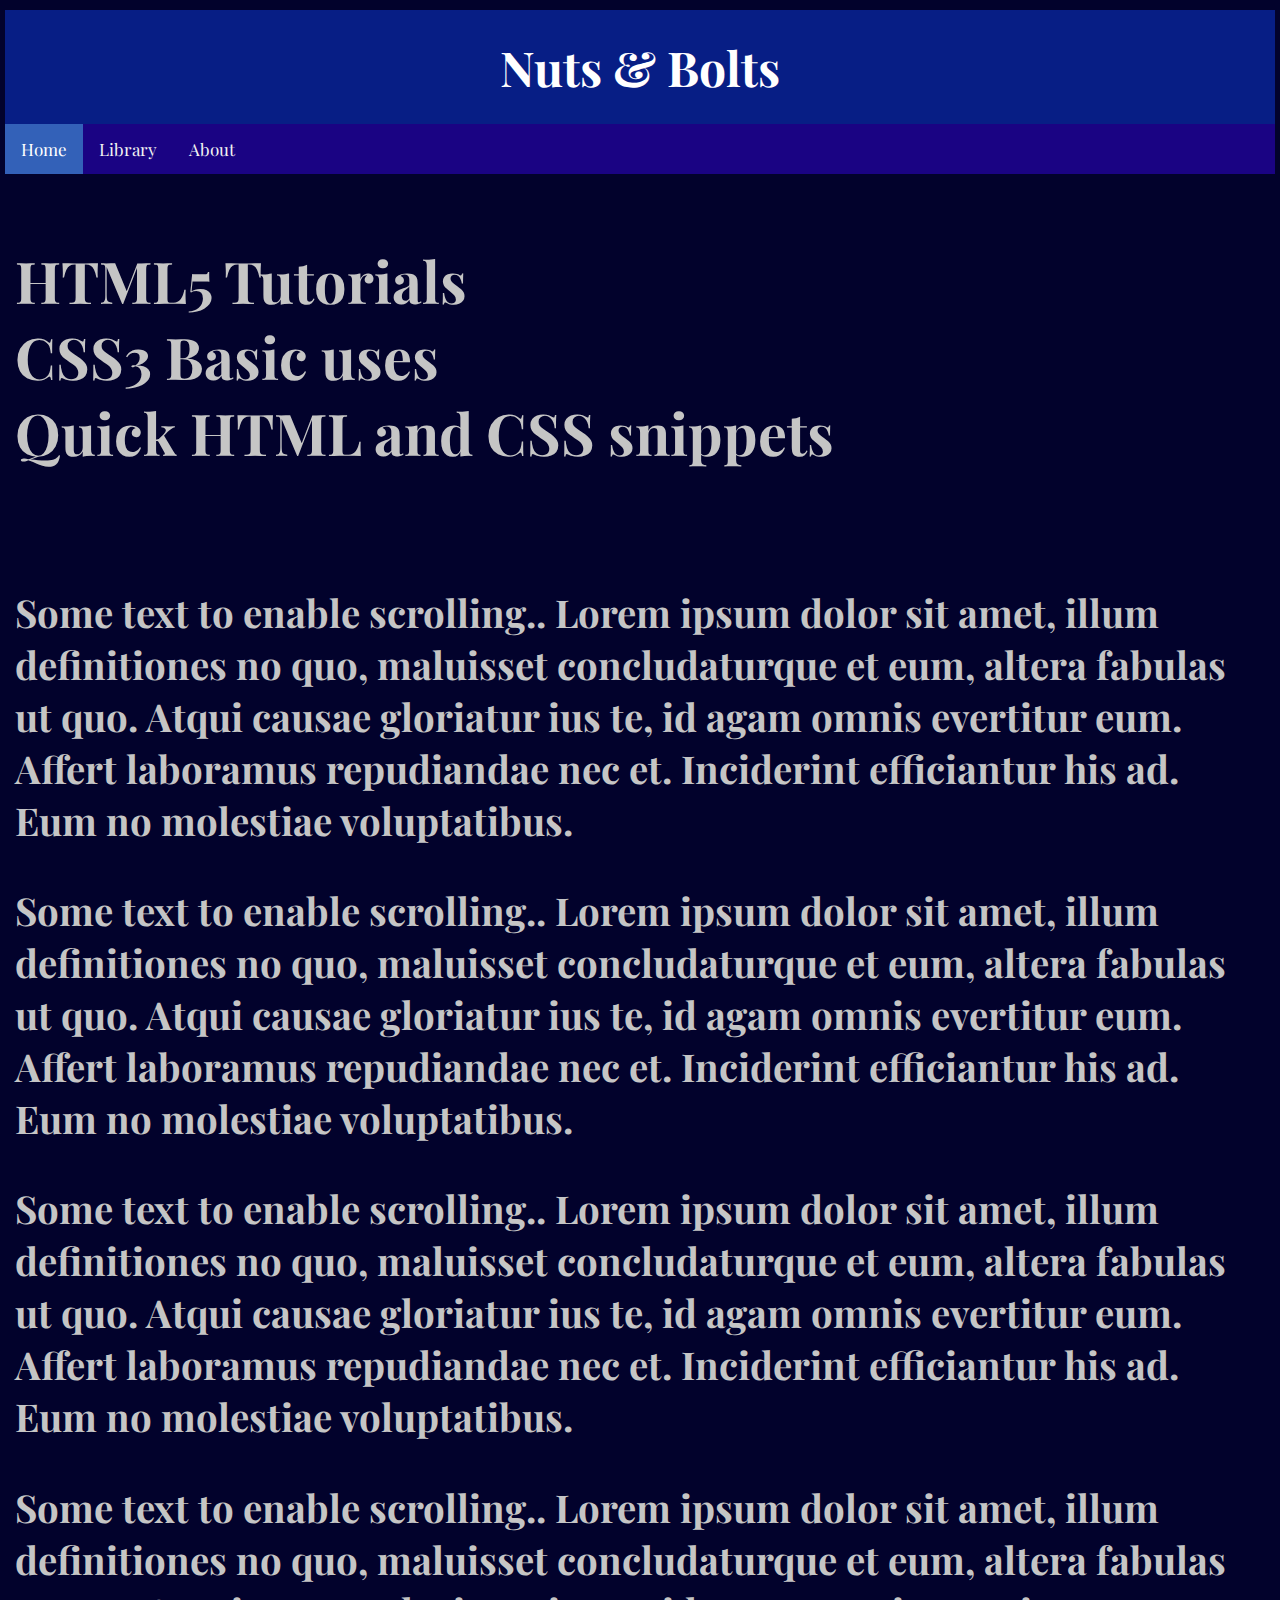
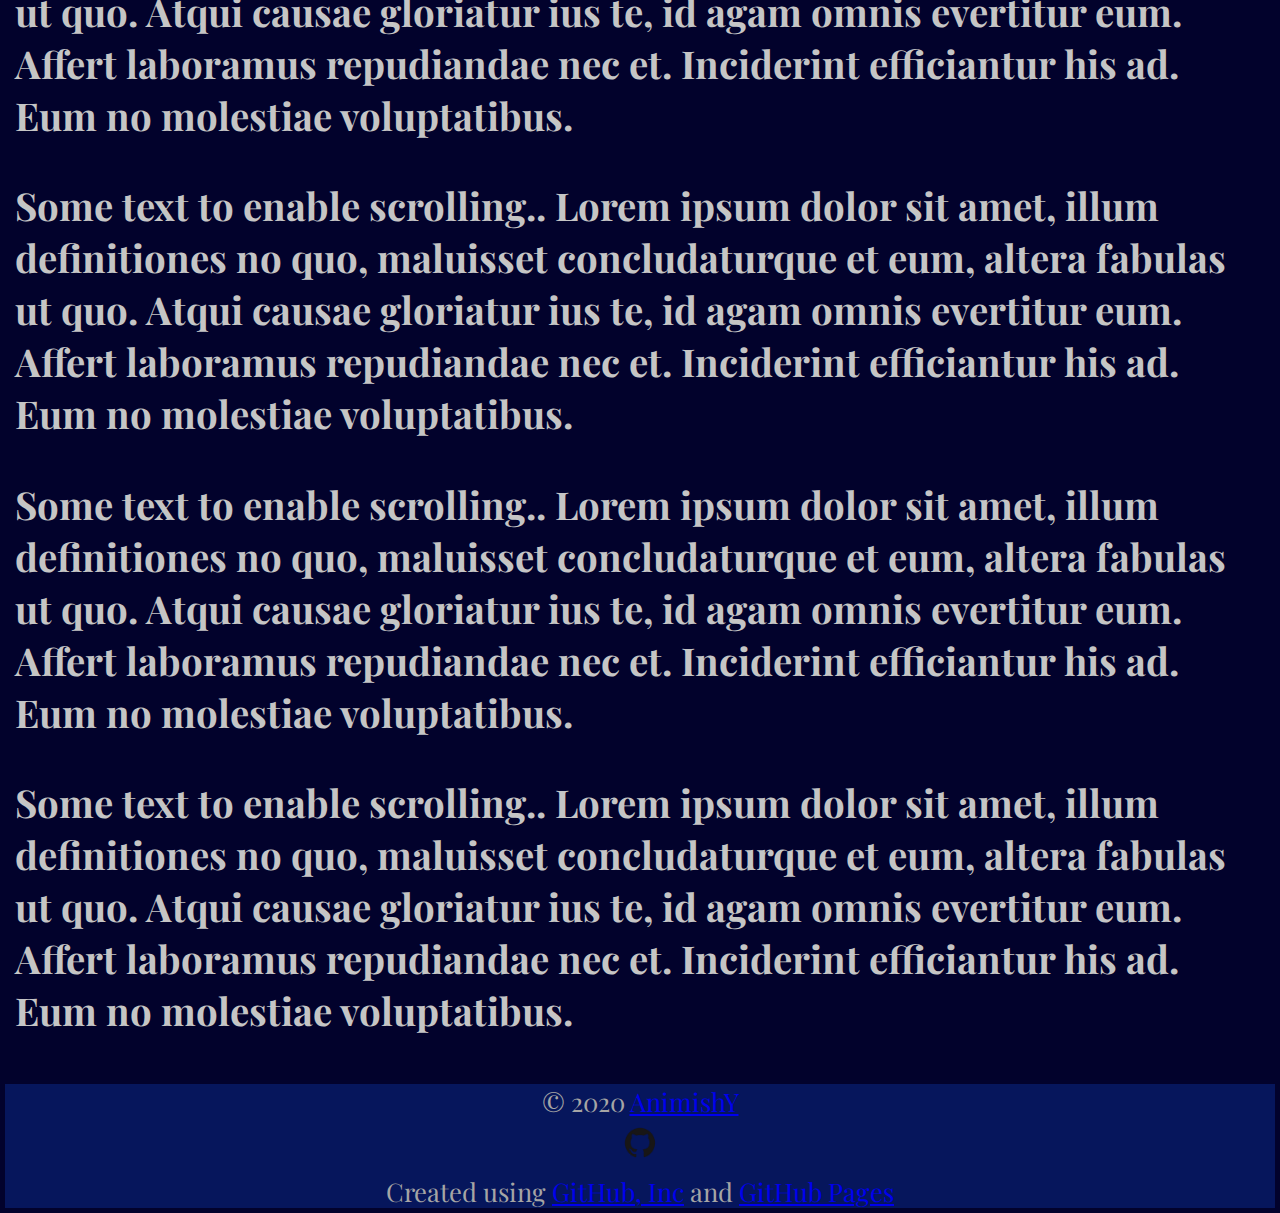
==== commit e4b6d671: "v3.4.0" ====
--- a/index.html
+++ b/index.html
@@ -15,13 +15,13 @@
 
 	<body>
 		<main>
-			<div class="header">
+			<header>
 				<h1 class="glow">
 					Nuts & Bolts
 				</h1>
-			</div>
+			</header>
 
-			<div id="navbar">
+			<div class="topnav" id="mytopnav">
 				<a class="active" href="index.html">Home</a>
 				<a href="library.html">Library</a>
 				<a href="about.html">About</a>
@@ -41,7 +41,6 @@
 				</section>
 
 				<section>
-					<p>The navbar will stick to the top when you reach its scroll position.</p>
   					<p>Some text to enable scrolling.. Lorem ipsum dolor sit amet, illum definitiones no quo, maluisset concludaturque et eum, altera fabulas ut quo. Atqui causae gloriatur ius te, id agam omnis evertitur eum. Affert laboramus repudiandae nec et. Inciderint efficiantur his ad. Eum no molestiae voluptatibus.</p>
   					<p>Some text to enable scrolling.. Lorem ipsum dolor sit amet, illum definitiones no quo, maluisset concludaturque et eum, altera fabulas ut quo. Atqui causae gloriatur ius te, id agam omnis evertitur eum. Affert laboramus repudiandae nec et. Inciderint efficiantur his ad. Eum no molestiae voluptatibus.</p>
   					<p>Some text to enable scrolling.. Lorem ipsum dolor sit amet, illum definitiones no quo, maluisset concludaturque et eum, altera fabulas ut quo. Atqui causae gloriatur ius te, id agam omnis evertitur eum. Affert laboramus repudiandae nec et. Inciderint efficiantur his ad. Eum no molestiae voluptatibus.</p>
@@ -52,7 +51,14 @@
 				</section>
 			</div>
 
-			<script src="myscripts.js"></script>
+			<footer class="endcontent">
+				&#169 2020 <a href="https://github.com/AnimishY">AnimishY</a>
+
+				<br>
+				<img src="octocat.png" alt="GitHub logo" width="50px" height="50px">
+				<br>
+				Created using <a href="https://github.com/">GitHub, Inc</a> and <a href="https://pages.github.com/">GitHub Pages</a>
+			</footer>
 		</main>
 	</body>
 </html>--- a/style.css
+++ b/style.css
@@ -1,95 +1,90 @@
 :root {
-	font-size: 16px;
-	font-family: 'Playfair Display';
-	background-color: #02022c;
-	margin-top: 10px;
-	padding: 5px;
-	--transition-speed: 600ms;
-  }
-
+  font-size: 16px;
+  font-family: "Playfair Display";
+  background-color: #02022c;
+  margin-top: 5px;
+  padding: 5px;
+  --transition-speed: 600ms;
+}
 
 body {
-	margin: 0px;
-	font-size: 28px;
-	font-family: 'Playfair Display';
+  margin: 0px;
+  font-size: 28px;
+  font-family: "Playfair Display";
 }
 
-.header {
-	background-color: #071e85;
-	padding: 30px;
-	text-align: center;
-}
-
-#navbar {
-	overflow: hidden;
-	background-color: #03135e;
-}
-
-#navbar a {
-	float: left;
-	display: block;
-	color: #294adb;
-	text-align: center;
-	padding: 14px 16px;
-	text-decoration: none;
-	font-size: 17px;
-}
-
-#navbar  a:hover {
-	background-color: #4664e9;
-	color: rgb(255, 255, 255);
-}
-
-navbar a.active {
-	background-color: #045aca;
-	color: rgb(255, 255, 255);
-}
-
-.content {
-	padding: 16px;
-}
-
-.sticky {
-	position: fixed;
-	top: 0px;
-	width: 100%;
-}
-
-.sticky + .content {
-	padding-top: 60px;
+header {
+  background-color: #071e85;
+  padding: 10px;
+  text-align: center;
 }
 
 main {
-	margin: 15px 75px;
-	font-size: large;
-	color: rgb(197, 197, 197);
+  font-size: large;
+  color: rgb(197, 197, 197);
+}
+
+.glow {
+  font-size: 48px;
+  color: #fff;
+  margin: 15px 15px;
+  text-align: center;
+  -webkit-animation: glow 1s ease-in-out infinite alternate;
+  -moz-animation: glow 1s ease-in-out infinite alternate;
+  animation: glow 1s ease-in-out infinite alternate;
+}
+
+.topnav {
+  overflow: hidden;
+  background-color: rgb(26, 3, 131);
+}
+
+.topnav a {
+  float: left;
+  display: block;
+  color: #f2f2f2;
+  text-align: center;
+  padding: 14px 16px;
+  text-decoration: none;
+  font-size: 17px;
+}
+
+.topnav a:hover {
+  background-color: rgb(17, 31, 223);
+  color: rgb(197, 197, 197);
+}
+
+.topnav a.active {
+  background-color: #3361b8;
+  color: white;
+}
+
+section {
+  padding: 10px;
+  font-weight: bolder;
+  font-size: 24px;
+}
+
+p {
+	font-size: 3vw;
+}
+
+@keyframes glow {
+  from {
+    text-shadow: 0 0 10px rgb(197, 197, 197), 0 0 20px #fff, 0 0 30px #04a3ca,
+      0 0 40px #04a3ca, 0 0 50px #04a3ca, 0 0 60px #04a3ca, 0 0 70px #04a3ca;
   }
 
-.glow {
-	font-size: 48px;
-	color: #fff;
-	margin: 15px 15px;
-	text-align: center;
-	-webkit-animation: glow 1s ease-in-out infinite alternate;
-	-moz-animation: glow 1s ease-in-out infinite alternate;
-	animation: glow 1s ease-in-out infinite alternate;
+  to {
+    text-shadow: 0 0 20px rgb(197, 197, 197), 0 0 30px #1433bd, 0 0 40px #1433bd,
+      0 0 50px #1433bd, 0 0 60px #1433bd, 0 0 70px #1433bd, 0 0 80px #1433bd;
   }
+}
 
-
-section{
-	padding: 10px;
-	font-weight: bolder;
-	font-size: 52px;
-	line-height: 70px;
-	letter-spacing: 4px;
-}
-  
-@keyframes glow {
-	from {
-	  text-shadow: 0 0 10px rgb(197, 197, 197), 0 0 20px #fff, 0 0 30px #04a3ca, 0 0 40px #04a3ca, 0 0 50px #04a3ca, 0 0 60px #04a3ca, 0 0 70px #04a3ca;
-	}
-	
-	to {
-	  text-shadow: 0 0 20px rgb(197, 197, 197), 0 0 30px #1433bd, 0 0 40px #1433bd, 0 0 50px #1433bd, 0 0 60px #1433bd, 0 0 70px #1433bd, 0 0 80px #1433bd;
-	}
-  }+.endcontent {
+  align-items: center;
+  text-align: center;
+  font-size: 2vw;
+  color: rgb(165, 165, 165);
+  background-color: #06165c;
+}